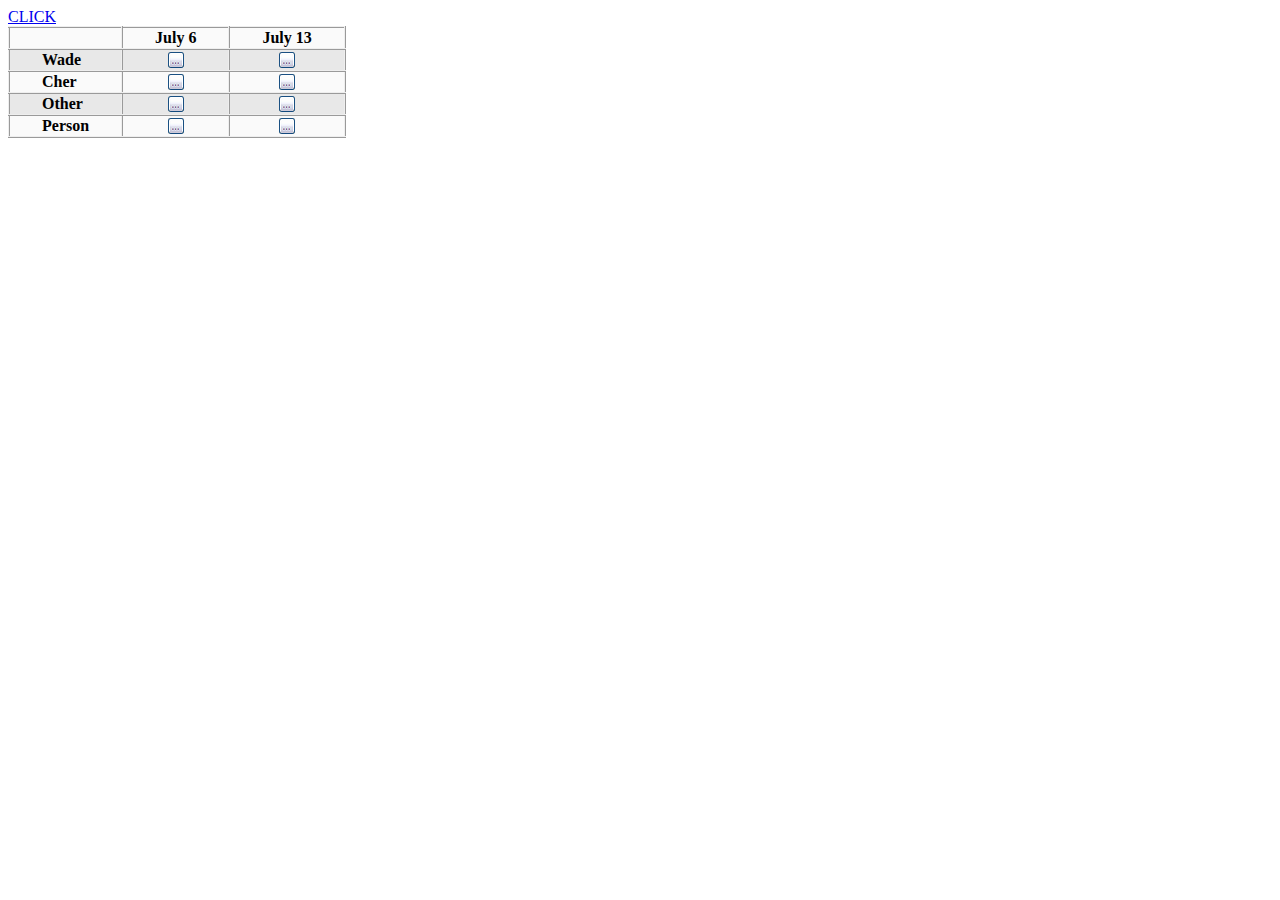
==== test.html @ 0058ace1 "wip - not working on ie9" ====
<!DOCTYPE HTML PUBLIC "-//W3C//DTD HTML 4.01//EN" "http://www.w3.org/TR/html4/strict.dtd">
<html>
    <head>
        <title>Title of the document</title>
        <link rel="stylesheet" type="text/css" href="res/sprites.css" />
        <!--
        <link rel="stylesheet" type="text/css" href="res/style.css" />
        -->
        <script type="text/javascript" src="res/func.js"></script>
    </head>

    <body>
        <a href="#" onclick="javascript: run_init();" >CLICK</a>
        <table id="users">
            <tbody>
                <tr><th></th><th>July 6</th><th>July 13</th></tr>
                <tr class="odd">
                    <td class="playername">Wade</td>
                    <td>
                        <div name="player">&nbsp;</div>
                    </td>
                    <td>
                        <div name="player">&nbsp;</div>
                    </td>
                </tr>
                <tr class="even"><td class="playername">Cher</td><td><div name="player" /></td><td><div name="player" /></td></tr>
                <tr class="odd"> <td class="playername">Other</td><td><div name="player" /></td><td><div name="player" /></td></tr>
                <tr class="even"><td class="playername">Person</td><td><div name="player" /></td><td><div name="player" /></td></tr>
            </tbody>
        </table>
    </body>
</html>
---- res/sprites.css ----
.sprite-alert{ background-position: 0 0; width: 16px; height: 16px; }
.sprite-arrow-left{ background-position: 0 -34px; width: 16px; height: 16px; }
.sprite-arrow-right{ background-position: 0 -68px; width: 16px; height: 16px; }
.sprite-chat{ background-position: 0 -102px; width: 16px; height: 16px; }
.sprite-correct{ background-position: 0 -136px; width: 16px; height: 16px; }
.sprite-ellipsis{ background-position: 0 -170px; width: 16px; height: 16px; }
.sprite-email{ background-position: 0 -204px; width: 16px; height: 16px; }
.sprite-question{ background-position: 0 -238px; width: 16px; height: 16px; }
.sprite-settings{ background-position: 0 -272px; width: 16px; height: 16px; }
.sprite-user{ background-position: 0 -306px; width: 16px; height: 16px; }
.sprite-wrong{ background-position: 0 -340px; width: 16px; height: 16px; }

#users td, #users th {
    border: 2px inset;
    padding-left: 2em;
    padding-right: 2em;
    /* border-color: rgb(153, 153, 153); */
}
#users th {
    background-color: rgb(250, 250, 250);
}

#users {
    border-collapse: collapse;
}

td.playername {
    font-weight: bold;
}

tr.even {
    background-color: rgb(250, 250, 250);
}

tr.odd {
    background-color: rgb(232, 232, 232);
}

.sprites {
    background-image: url(sprites.png);
    background-color: transparent;
    background-repeat: no-repeat;
    width: 16px;
    height: 16px;
    margin-left: auto;
    margin-right: auto;
}
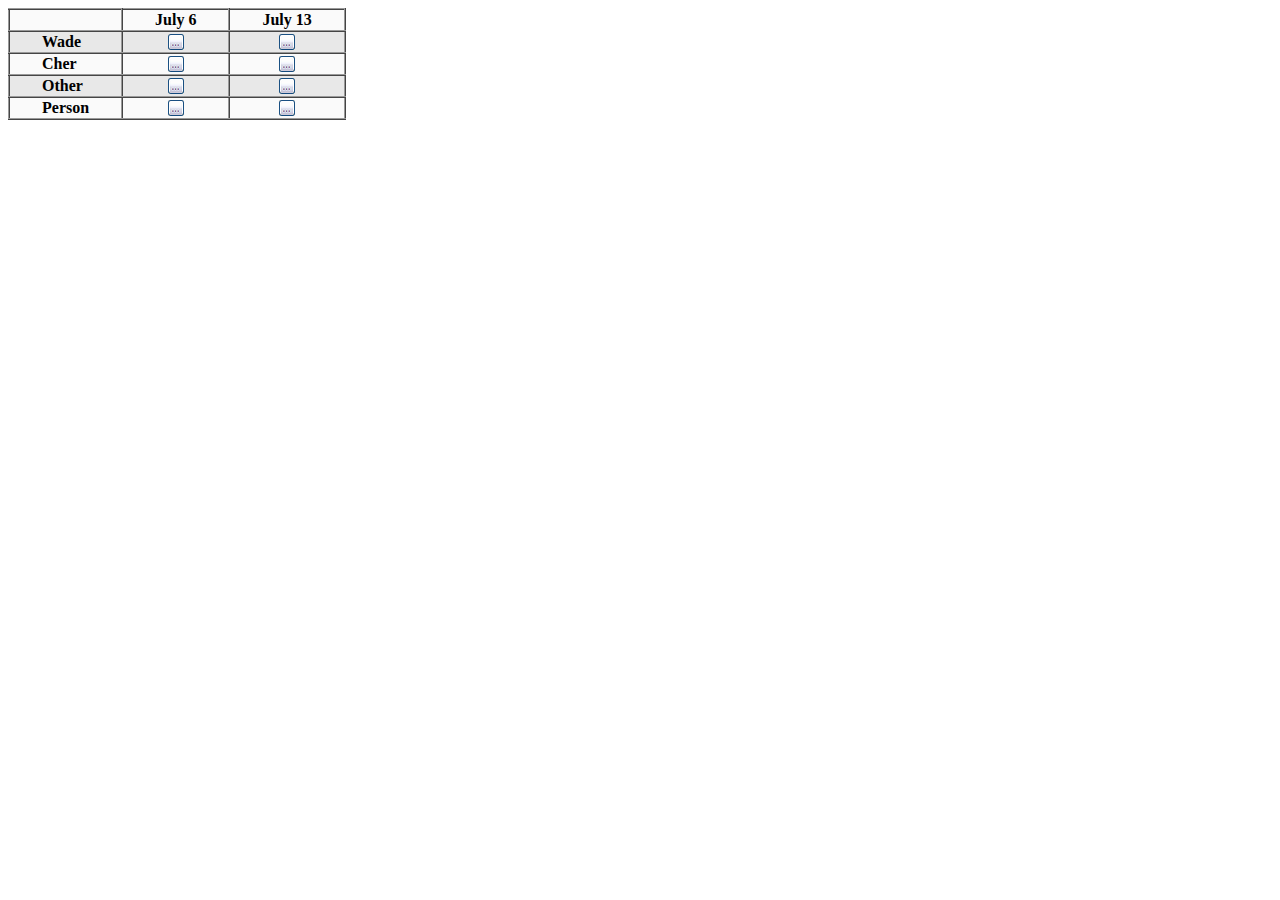
==== commit c9e33fcc: "Fix IE" ====
--- a/test.html
+++ b/test.html
@@ -3,24 +3,21 @@
     <head>
         <title>Title of the document</title>
         <link rel="stylesheet" type="text/css" href="res/sprites.css" />
-        <!--
         <link rel="stylesheet" type="text/css" href="res/style.css" />
-        -->
         <script type="text/javascript" src="res/func.js"></script>
     </head>
 
     <body>
-        <a href="#" onclick="javascript: run_init();" >CLICK</a>
         <table id="users">
             <tbody>
                 <tr><th></th><th>July 6</th><th>July 13</th></tr>
                 <tr class="odd">
                     <td class="playername">Wade</td>
                     <td>
-                        <div name="player">&nbsp;</div>
+                        <div name="player"></div>
                     </td>
                     <td>
-                        <div name="player">&nbsp;</div>
+                        <div name="player"></div>
                     </td>
                 </tr>
                 <tr class="even"><td class="playername">Cher</td><td><div name="player" /></td><td><div name="player" /></td></tr>
--- a/res/sprites.css
+++ b/res/sprites.css
@@ -9,33 +9,6 @@
 .sprite-settings{ background-position: 0 -272px; width: 16px; height: 16px; }
 .sprite-user{ background-position: 0 -306px; width: 16px; height: 16px; }
 .sprite-wrong{ background-position: 0 -340px; width: 16px; height: 16px; }
-
-#users td, #users th {
-    border: 2px inset;
-    padding-left: 2em;
-    padding-right: 2em;
-    /* border-color: rgb(153, 153, 153); */
-}
-#users th {
-    background-color: rgb(250, 250, 250);
-}
-
-#users {
-    border-collapse: collapse;
-}
-
-td.playername {
-    font-weight: bold;
-}
-
-tr.even {
-    background-color: rgb(250, 250, 250);
-}
-
-tr.odd {
-    background-color: rgb(232, 232, 232);
-}
-
 .sprites {
     background-image: url(sprites.png);
     background-color: transparent;
--- a/res/style.css
+++ b/res/style.css
@@ -0,0 +1,29 @@
+#users td, #users th {
+    padding-left: 2em;
+    padding-right: 2em;
+}
+#users tbody, #users td, #users th {
+    border: 2px inset;
+    border-color: rgb(153, 153, 153);
+}
+
+#users th {
+    background-color: rgb(250, 250, 250);
+}
+
+#users {
+    border-collapse: collapse;
+}
+
+td.playername {
+    font-weight: bold;
+}
+
+tr.even {
+    background-color: rgb(250, 250, 250);
+}
+
+tr.odd {
+    background-color: rgb(232, 232, 232);
+}
+
